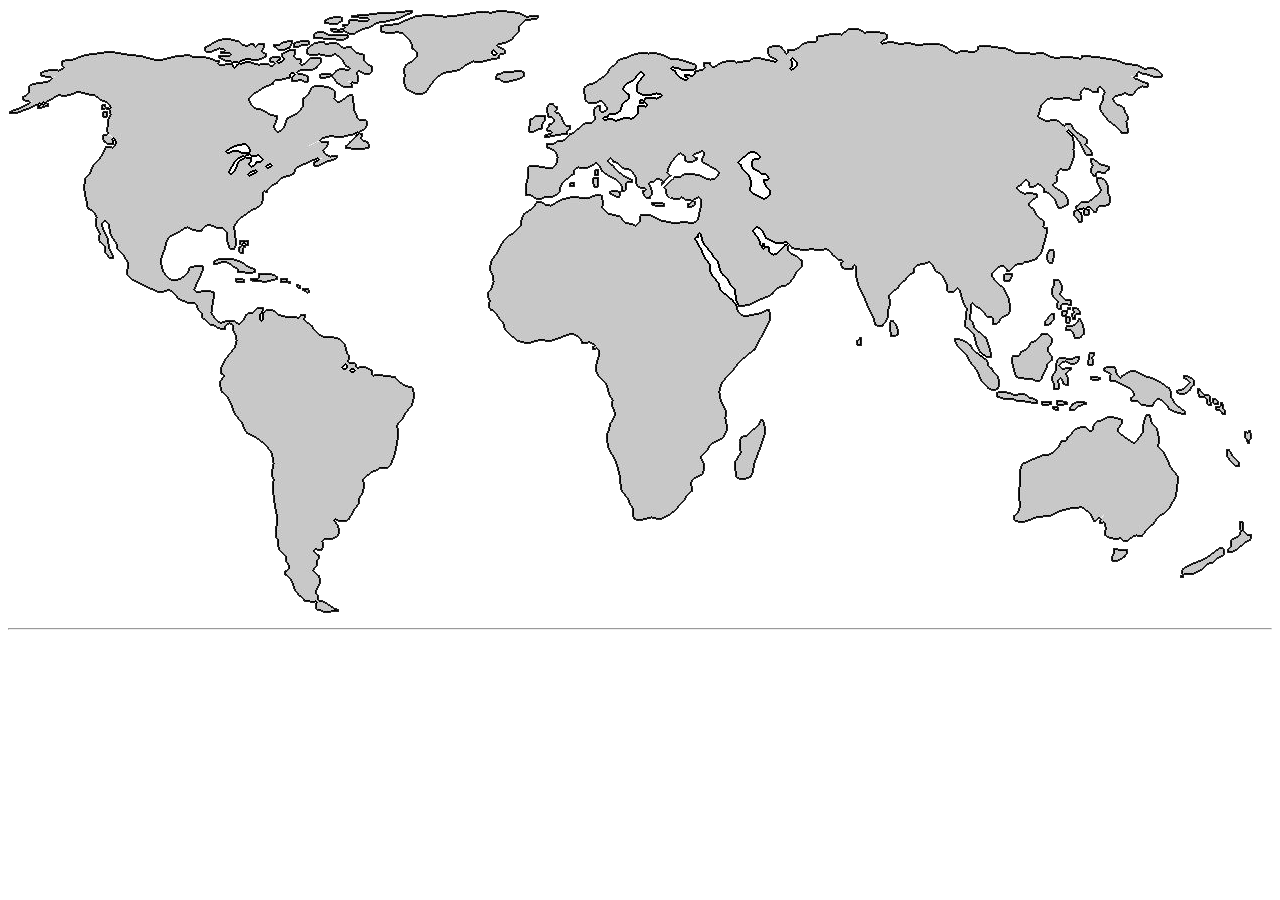
==== index.html @ db6dfbc1 "working on it - far to go" ====
<!DOCTYPE html>
<meta charset="utf-8">
<head>
   <script src="d3.v5.min.js"></script> <!-- d3 lib ( this is the current latest circa Oct 2019 ) -->
   <link rel="stylesheet" type="text/css" href="style.css"></link>
   <style>
   </style>
</head>
<body>


<img src='world_map_PNG15_cropped.png' id='mapimage'>
</img>


    <hr/>
<!--     <script src="main.js"></script> --> 
<script>
function gridData() {
	let data = new Array();
	let xpos = 1; //starting xpos and ypos at 1 so the stroke will show when we make the grid below
	let ypos = 1;
	let width = 50;
	let height = 50;
	let click = 0;
	let over = 0;
	// iterate for rows	
	for (var row = 0; row < 10; row++) {
//    let row = 0
//    while ( over < w ) {

        
		data.push( new Array() );
		
		// iterate for cells/columns inside rows
		for (var column = 0; column < 10; column++) {
			data[row].push({
				x: xpos,
				y: ypos,
				width: width,
				height: height,
				click: click
			})
			// increment the x position. I.e. move it over by 50 (width variable)
			xpos += width;
		}
		// reset the x position after a row is complete
		xpos = 1;
		// increment the y position for the next row. Move it down 50 (height variable)
        ypos += height;	
  	}
	return data;
}

gridData = gridData();	

const grid = d3.select("#mapimage")
.append("svg")
	.attr("width","1000px")
	.attr("height","510px");
alert("lakfaldkf")
    const row = grid.selectAll(".row")
	.data(gridData)
	.enter().append("g")
	.attr("class", "row");
	
    const column = row.selectAll(".square")
	.data(function(d) { return d; })
	.enter().append("rect")
	.attr("class","square")
	.attr("x", function(d) { return d.x; })
	.attr("y", function(d) { return d.y; })
	.attr("width", function(d) { return d.width; })
	.attr("height", function(d) { return d.height; })
    .style("fill", "#ff0ff0")
    .style("opacity", 0.3)
    	.style("stroke", "#222")
	.on('click', function(d) {
       d.click ++;
       if ((d.click)%4 == 0 ) { d3.select(this).style("fill","#fff"); }
	   if ((d.click)%4 == 1 ) { d3.select(this).style("fill","#2C93E8"); }
	   if ((d.click)%4 == 2 ) { d3.select(this).style("fill","#F56C4E"); }
	   if ((d.click)%4 == 3 ) { d3.select(this).style("fill","#838690"); }
    });
</script>
    </body>
</html>
---- style.css ----
#grid { 
    border-style: solid;
    border-width: 5px;
}
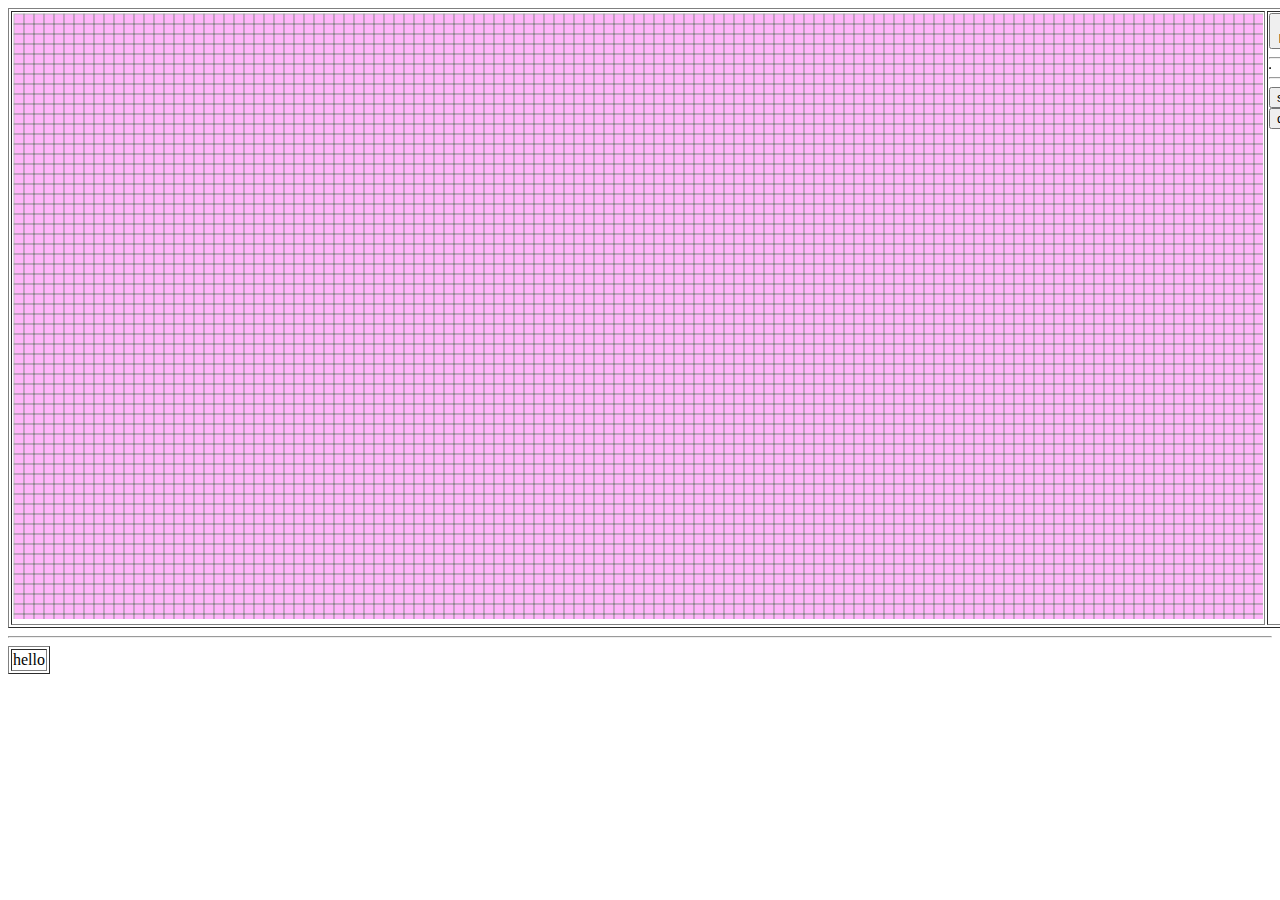
==== commit 2a99f98e: "working on UI" ====
--- a/index.html
+++ b/index.html
@@ -8,80 +8,72 @@
 </head>
 <body>
 
+    <table border='1'>
+        <tr>
+            <td valign="top">
+        <div id='svgdiv' ></div>
+        </td>
+        <td valign='top'>
+            <button onclick='addLayer()'>Add Layer</button>
+            <hr>
+            <table id="myTable" border='1'>
+            </table>
+            <hr>
+            <button>save</button>
+            <br>
+            <button>delete</button>
+            <div id='layers'></div>
 
-<img src='world_map_PNG15_cropped.png' id='mapimage'>
-</img>
+            </td>
+    </table>
+
+    <script>
+        
+        let layers = {} 
+    const seed_ary = "0123456789ABCDEF".split("")
+    function getRandomColor() { 
+        let clr = "#"
+        for ( let i =  0; i < 6; i++) {
+            clr += seed_ary[Math.floor(Math.random()*seed_ary.length)];
+        }
+        return clr 
+    }
+    function addLayer() {
+        const layerName = prompt("Enter layer name", "");
+        if ( layerName != null && ! layers.hasOwnProperty(layerName)) {
+            const clr = getRandomColor() 
+            const table = document.getElementById("myTable");
+            const row = table.insertRow(0);
+            const cell1 = row.insertCell(0);
+            const cell2 = row.insertCell(1);
+            layers[layerName] = clr
+
+            cell1.innerHTML = `<div style="background-color:${clr}">&nbsp;&nbsp;&nbsp;</div>`
+            cell2.innerHTML = `<a href="#" onclick="javascript:selectLayer('${layerName}')">${layerName}</a>`
+        }
+
+    }    
+        
+    function selectLayer(layerName) {
+        alert( layerName )
+    }     
+    </script>
 
 
-    <hr/>
-<!--     <script src="main.js"></script> --> 
-<script>
-function gridData() {
-	let data = new Array();
-	let xpos = 1; //starting xpos and ypos at 1 so the stroke will show when we make the grid below
-	let ypos = 1;
-	let width = 50;
-	let height = 50;
-	let click = 0;
-	let over = 0;
-	// iterate for rows	
-	for (var row = 0; row < 10; row++) {
-//    let row = 0
-//    while ( over < w ) {
+<hr/>
+    <script>
+        // Fake react!
+        const w = 1250 // window.innerWidth
+        const h = 606 // window.innerWidth
+        const dom = `<svg width='${w}' height='${h}' style="background: url('http://localhost:3030/world_map_PNG15_cropped.png') no-repeat;" id='grid'></svg>`
+        document.getElementById('svgdiv').innerHTML = dom
 
-        
-		data.push( new Array() );
-		
-		// iterate for cells/columns inside rows
-		for (var column = 0; column < 10; column++) {
-			data[row].push({
-				x: xpos,
-				y: ypos,
-				width: width,
-				height: height,
-				click: click
-			})
-			// increment the x position. I.e. move it over by 50 (width variable)
-			xpos += width;
-		}
-		// reset the x position after a row is complete
-		xpos = 1;
-		// increment the y position for the next row. Move it down 50 (height variable)
-        ypos += height;	
-  	}
-	return data;
-}
+</script>
+<script src="gridlogic.js"></script>
+<table border='1'>
+    <tr><td>hello</td></tr>
 
-gridData = gridData();	
 
-const grid = d3.select("#mapimage")
-.append("svg")
-	.attr("width","1000px")
-	.attr("height","510px");
-alert("lakfaldkf")
-    const row = grid.selectAll(".row")
-	.data(gridData)
-	.enter().append("g")
-	.attr("class", "row");
-	
-    const column = row.selectAll(".square")
-	.data(function(d) { return d; })
-	.enter().append("rect")
-	.attr("class","square")
-	.attr("x", function(d) { return d.x; })
-	.attr("y", function(d) { return d.y; })
-	.attr("width", function(d) { return d.width; })
-	.attr("height", function(d) { return d.height; })
-    .style("fill", "#ff0ff0")
-    .style("opacity", 0.3)
-    	.style("stroke", "#222")
-	.on('click', function(d) {
-       d.click ++;
-       if ((d.click)%4 == 0 ) { d3.select(this).style("fill","#fff"); }
-	   if ((d.click)%4 == 1 ) { d3.select(this).style("fill","#2C93E8"); }
-	   if ((d.click)%4 == 2 ) { d3.select(this).style("fill","#F56C4E"); }
-	   if ((d.click)%4 == 3 ) { d3.select(this).style("fill","#838690"); }
-    });
-</script>
+</table>
     </body>
 </html>--- a/style.css
+++ b/style.css
@@ -1,4 +1,4 @@
 #grid { 
-    border-style: solid;
-    border-width: 5px;
+/*    border-style: solid;
+    border-width: 5px;*/
 }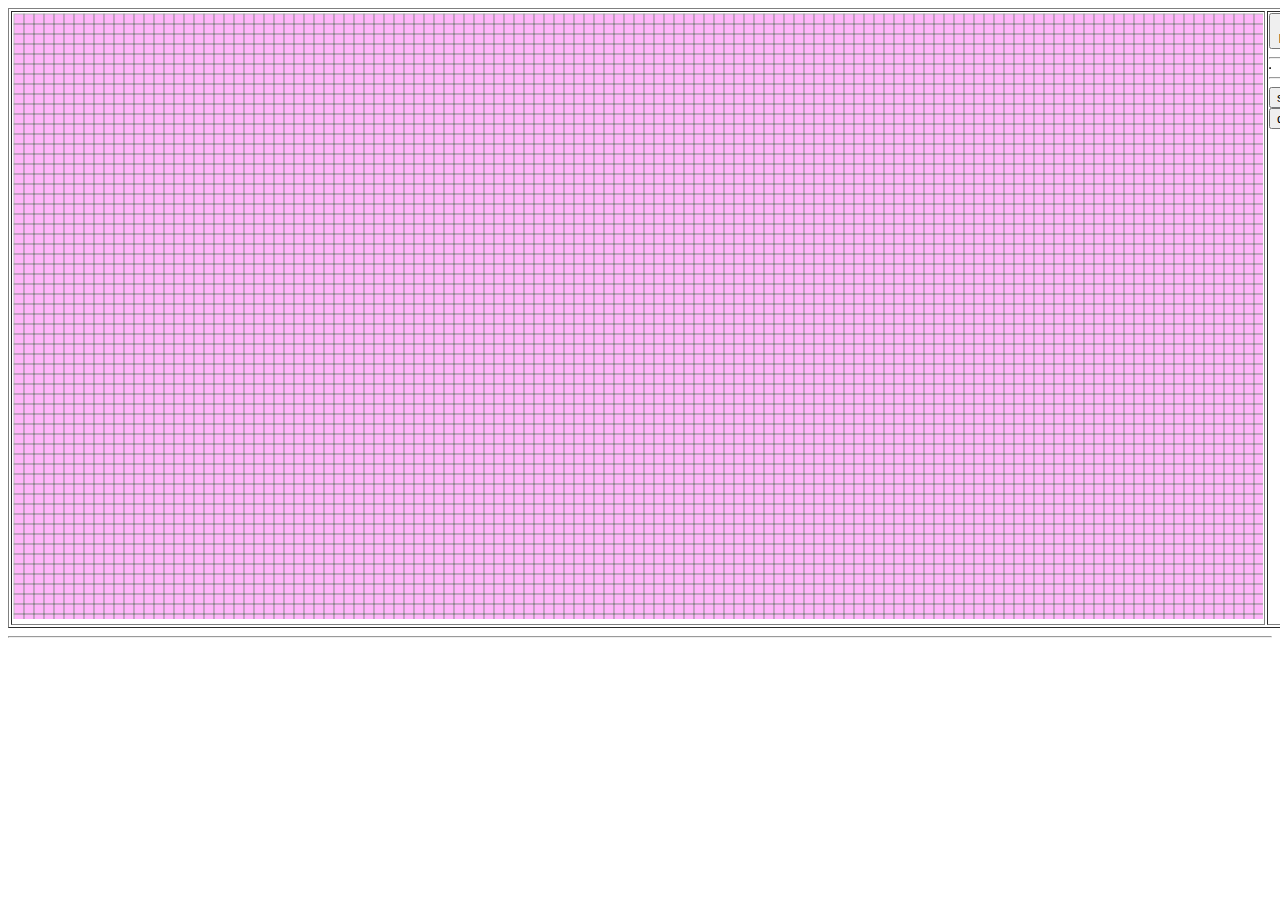
==== commit 46c49423: "working it" ====
--- a/index.html
+++ b/index.html
@@ -4,6 +4,12 @@
    <script src="d3.v5.min.js"></script> <!-- d3 lib ( this is the current latest circa Oct 2019 ) -->
    <link rel="stylesheet" type="text/css" href="style.css"></link>
    <style>
+       #subCategorySelectWidget {
+           display:none;
+       }
+       .colorblock {
+           width:30px;
+       }
    </style>
 </head>
 <body>
@@ -27,9 +33,9 @@
             </td>
     </table>
 
-    <script>
-        
-        let layers = {} 
+    <script>        
+    let layers = {} 
+    let activeLayer = ""
     const seed_ary = "0123456789ABCDEF".split("")
     function getRandomColor() { 
         let clr = "#"
@@ -38,6 +44,7 @@
         }
         return clr 
     }
+
     function addLayer() {
         const layerName = prompt("Enter layer name", "");
         if ( layerName != null && ! layers.hasOwnProperty(layerName)) {
@@ -46,17 +53,24 @@
             const row = table.insertRow(0);
             const cell1 = row.insertCell(0);
             const cell2 = row.insertCell(1);
+            const cell3 = row.insertCell(2);
             layers[layerName] = clr
-
-            cell1.innerHTML = `<div style="background-color:${clr}">&nbsp;&nbsp;&nbsp;</div>`
-            cell2.innerHTML = `<a href="#" onclick="javascript:selectLayer('${layerName}')">${layerName}</a>`
+            cell1.innerHTML = `<div class='colorblock' style="background-color:${clr}">&nbsp;</div>`
+            cell2.innerHTML = `<input type="radio" name="layer" onchange="handleChange('${layerName}');"  checked='true' value="${layerName}"><br>`
+            cell3.innerHTML = `<a href="#" onclick="javascript:selectLayer('${layerName}')">${layerName}</a>`
+            activeLayer = layerName
+            document.getElementById("subCategorySelectWidget").style.display = "block";
         }
-
     }    
-        
     function selectLayer(layerName) {
         alert( layerName )
     }     
+
+    function handleChange(obj) {
+        alert('handleChange |' + obj + '|')
+    } 
+
+
     </script>
 
 
@@ -70,10 +84,19 @@
 
 </script>
 <script src="gridlogic.js"></script>
-<table border='1'>
-    <tr><td>hello</td></tr>
+<table border='1' id='subCategorySelectWidget'>
+    <tr>
+        <td valign='top'><button onClick="addSubCat()">Add SubCat</button></td>
+    </tr>
+</table>
 
+    <script>
+        function addSubCat() {
 
-</table>
+            alert(activeLayer )
+        }
+    
+    </script>
+
     </body>
-</html>+</html> 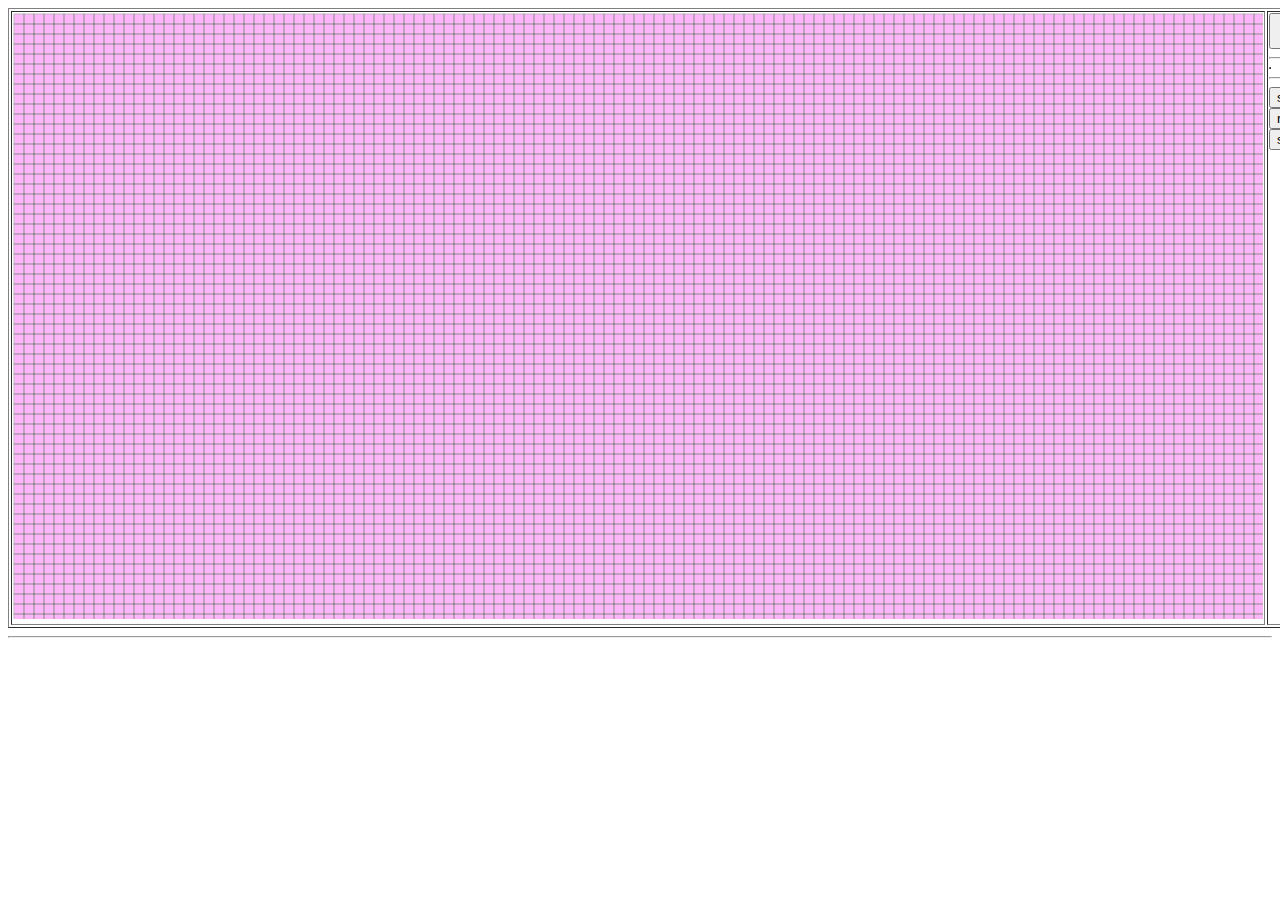
==== commit 3a2bd880: "working on the data ui" ====
--- a/index.html
+++ b/index.html
@@ -25,13 +25,68 @@
             <table id="myTable" border='1'>
             </table>
             <hr>
-            <button>save</button>
+            <button onClick='save()'>save</button>
             <br>
-            <button>delete</button>
+            <button onClick='remove()'>remove</button>
+            <br>
+            <button onClick='show()'>show</button>
             <div id='layers'></div>
 
             </td>
     </table>
+
+    <script>
+        //, '#e6194b', '#3cb44b', , '#4363d8', '#f58231', '#911eb4', '#46f0f0', , '#bcf60c', '#fabebe', '#008080', '#e6beff', '#9a6324', '#fffac8', '#800000', '#aaffc3', '#808000', '#ffd8b1', '#000075', '#808080', '#ffffff', '#000000'
+        let categories = [
+            { cat:'cities', clr:'#ffe119'}, 
+            { cat:'polities', clr:'#f032e6'}, 
+            { cat:'roads', clr:'#ffd8b1'},
+            { cat:'corruption', clr:'#a9a9a9'},
+            { cat:'farming', clr:'#3cb44b'},
+            { cat:'fishing', clr:'#4363d8'} 
+        ]
+        let data = {}
+        data['cities'] = [
+            {id:'Portland', clr:'#ff0000'},
+            {id:'New York', clr:'#ff00f0'},
+            {id:'Seattle', clr:'#ff0f00'},
+            {id:'New Orleans', clr:'#fff000'}
+        ]
+        data['polities'] = []
+        data['roads'] = []
+        data['corruption'] = []
+        data['farming'] = []
+        data['fishing'] = []
+
+        function save() {
+            localStorage.setItem('categories', JSON.stringify(categories))
+            localStorage.setItem('data', JSON.stringify(data))
+
+            console.log('save() called at ' + new Date())
+        }
+
+        function remove() {
+            //localStorage.clear();
+            localStorage.removeItem('categories');
+            localStorage.removeItem('data');
+            console.log('remove() called at ' + new Date())
+
+        }
+
+        function show() {
+            const objGraphAsString = localStorage.getItem('categories');
+            const obj = JSON.parse(objGraphAsString)
+            console.log(JSON.stringify(obj, null, 2 ))
+            const objGraphAsString2 = localStorage.getItem('data');
+            const obj2 = JSON.parse(objGraphAsString2)
+            console.log(JSON.stringify(obj2, null, 2 ))
+            console.log('show() called at ' + new Date())
+        }
+    
+    </script>
+
+
+
 
     <script>        
     let layers = {} 
@@ -42,7 +97,30 @@
         for ( let i =  0; i < 6; i++) {
             clr += seed_ary[Math.floor(Math.random()*seed_ary.length)];
         }
-        return clr 
+        return clr  
+    }
+
+    function addLayerFromLocalStorage() {
+        try { 
+            const table = document.getElementById("myTable");
+
+            const objGraphAsString = localStorage.getItem('categories');
+            const LoH = JSON.parse(objGraphAsString)
+            LoH.forEach((category) => {
+                const clr = category.clr
+                const layerName = category.cat                
+                const row = table.insertRow(0);
+                const cell1 = row.insertCell(0);
+                const cell2 = row.insertCell(1);
+                const cell3 = row.insertCell(2);
+                layers[layerName] = clr
+                cell1.innerHTML = `<div class='colorblock' style="background-color:${clr}">&nbsp;</div>`
+                cell2.innerHTML = `<input type="radio" name="layer" onchange="handleChange('${layerName}');" value="${layerName}"><br>`
+                cell3.innerHTML = `<a href="#" onclick="javascript:selectLayer('${layerName}')">${layerName}</a>`
+            })
+        } catch ( boom ) {
+            console.log('Attempted to load data from localstorage. ' + boom )
+        }
     }
 
     function addLayer() {
@@ -59,15 +137,28 @@
             cell2.innerHTML = `<input type="radio" name="layer" onchange="handleChange('${layerName}');"  checked='true' value="${layerName}"><br>`
             cell3.innerHTML = `<a href="#" onclick="javascript:selectLayer('${layerName}')">${layerName}</a>`
             activeLayer = layerName
-            document.getElementById("subCategorySelectWidget").style.display = "block";
+            inflate_subCategory()
         }
     }    
+     
     function selectLayer(layerName) {
         alert( layerName )
     }     
 
-    function handleChange(obj) {
-        alert('handleChange |' + obj + '|')
+    function handleChange(category) {
+        // alert('handleChange |' + category + '|')
+        /*
+        document.getElementById("subCategorySelectWidget").style.display = "block";
+        let table = "<table border='1'>"
+        data[category].forEach((item,i) => {
+            table += "<tr><td>" + item.id + "</td><td>item.clr</td><td></td></tr>"
+        }) 
+         table += "</table>"
+        document.getElementById("subcat").innerHTML = table
+        */
+        inflate_subCategory(category)
+
+
     } 
 
 
@@ -84,19 +175,37 @@
 
 </script>
 <script src="gridlogic.js"></script>
-<table border='1' id='subCategorySelectWidget'>
-    <tr>
-        <td valign='top'><button onClick="addSubCat()">Add SubCat</button></td>
-    </tr>
-</table>
-
-    <script>
+<div id='subCategorySelectWidget'>
+    <button onClick="addSubCat()">Add SubCat</button>
+    <hr>
+    <div id='subcat' ></div>
+
+</div>
+    <script>
+    function inflate_subCategory(category) { 
+        console.log('inflate_subCategory')
+        document.getElementById("subCategorySelectWidget").style.display = "block";
+        let table = "<table border='1'>"
+        data[category].forEach((item,i) => {
+            table += `<tr><td>${item.id}</td><td><div class='colorblock' style="background-color:${item.clr}">&nbsp;</div></td><td></td></tr>`
+        }) 
+        table += "</table>"
+        document.getElementById("subcat").innerHTML = table
+    } 
+
         function addSubCat() {
 
-            alert(activeLayer )
+
+
+
         }
     
     </script>
 
+
+
+    <script>
+    addLayerFromLocalStorage()
+    </script>
     </body>
 </html> 